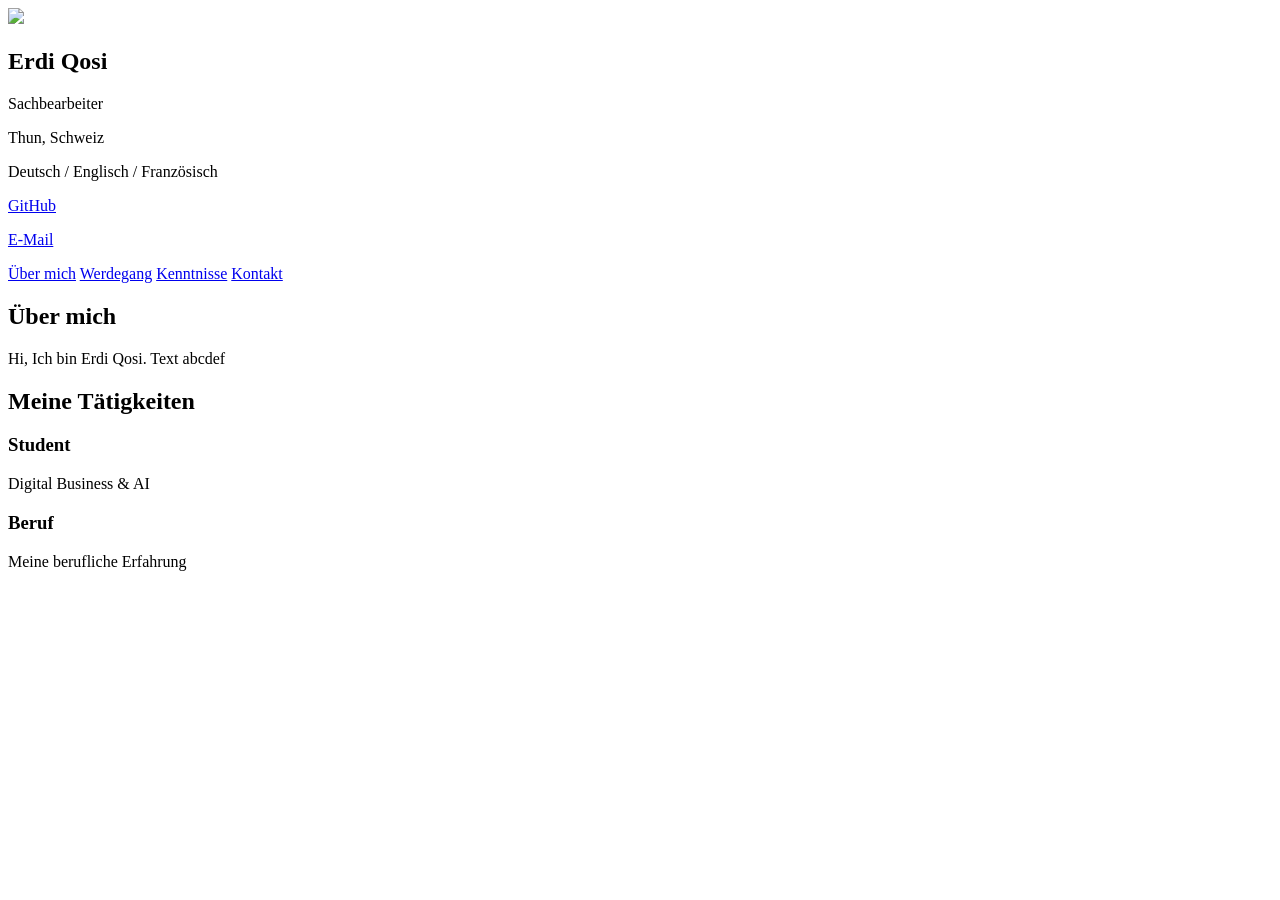
==== index.html @ e4d372a4 "Startseite und Navigation erstellt Erster Entwurf" ====
<!DOCTYPE html>
<html lang="de">
<head>
    <meta charset="UTF-8">
    <meta name="viewport" content="width=device-width, initial-scale=1.0">
    <title>Mein Portfolio</title>
    <link rel="stylesheet" href="css/style.css">
</head>

<body>
    <div class="portfolio-container">
        
        <!--LINKE SEITE-->
        <aside class="sidebar">

        <div class="profile-image">
            <img src="XXXXXX">
        </div>
        <h1>Erdi Qosi</h1>

    <p class="profession">
        Sachbearbeiter
    </p>

    <div class="profile-info">
        <p>Thun, Schweiz</p>
        <p>Deutsch / Englisch / Französisch</p>
        <p>
            <a href="https://github.com/erdiq" target="_blank">GitHub</a>
        </p>
        <p>
            <a href="mailto:erdiqosi@gmail.com">E-Mail</a>
        </p>
    </div>
</aside>

<!--RECHTE SEITE-->
<main class="main-content">

<!--NAVIGATION-->
<nav class="navbar">
    <a href="index.html">Über mich</a>
    <a href="resume.html">Werdegang</a>
    <a href="skills.html">Kenntnisse</a>
    <a href="contact.html">Kontakt</a>
</nav>

<!--ABOUT ME-->
<section class="about">
    <h2>Über mich</h2>
    <div class="title-line"></div>
    <p>
        Hi, Ich bin Erdi Qosi. Text abcdef
    </p>
</section>

<!--WHAT I'M DOING-->
<section class="what-i-do">
    <h2>Meine Tätigkeiten</h2>
    <div class="cards">
        <!--CARD 1-->
        <div class="card">
            <div class="card-icon">
            </div>
            <div>
                <h3>Student</h3>
                <p>
                    Digital Business & AI
                </p>
            </div>
        </div>
        <!--CARD 2-->
        <div class="card">
            <div class="card-icon">
            </div>
            <div>
                <h3>Beruf</h3>
                <p>
                    Meine berufliche Erfahrung
                </p>
            </div>
        </div>
    </div>
</section>
</main>
</div>
</body>
</html>
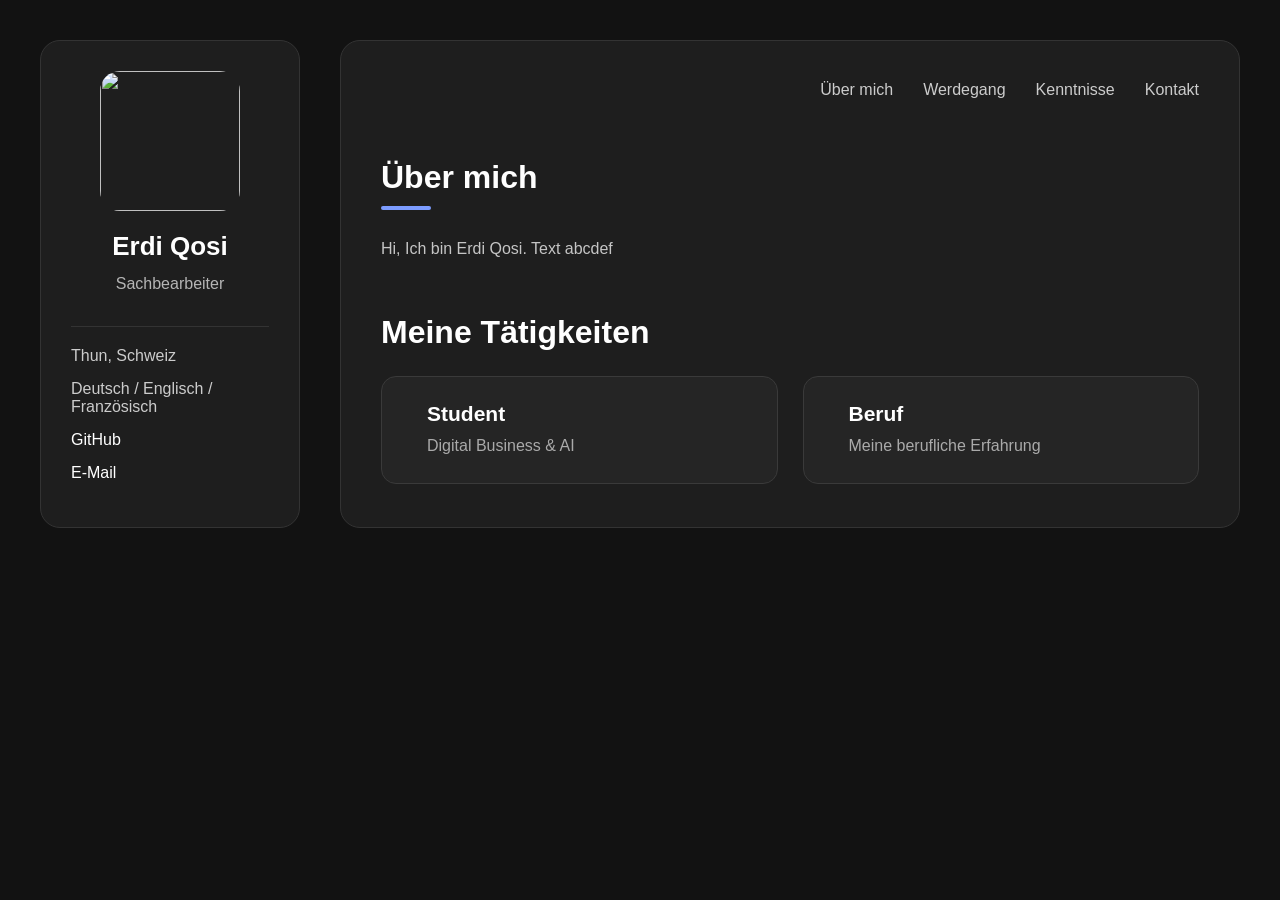
==== commit 4db36285: "Fix stylesheet link in index.html Fehler im Code korrigiert" ====
--- a/index.html
+++ b/index.html
@@ -4,7 +4,7 @@
     <meta charset="UTF-8">
     <meta name="viewport" content="width=device-width, initial-scale=1.0">
     <title>Mein Portfolio</title>
-    <link rel="stylesheet" href="css/style.css">
+    <link rel="stylesheet" href="style.css">
 </head>
 
 <body>
--- a/style.css
+++ b/style.css
@@ -0,0 +1,313 @@
+/* =========================
+   GRUNDEINSTELLUNGEN
+========================= */
+
+* {
+    margin: 0;
+    padding: 0;
+    box-sizing: border-box;
+}
+
+body {
+    font-family: Arial, sans-serif;
+
+    background-color: #121212;
+    color: white;
+
+    min-height: 100vh;
+
+    padding: 40px;
+}
+
+/* =========================
+   GESAMTER CONTAINER
+========================= */
+
+.portfolio-container {
+    max-width: 1200px;
+
+    margin: 0 auto;
+
+    display: grid;
+
+    grid-template-columns: 260px 1fr;
+
+    gap: 40px;
+}
+
+/* =========================
+   SIDEBAR
+========================= */
+
+.sidebar {
+    background-color: #1e1e1e;
+
+    border: 1px solid #333;
+
+    border-radius: 20px;
+
+    padding: 30px;
+
+    text-align: center;
+
+    height: fit-content;
+}
+
+/* Profilbild */
+
+.profile-image img {
+    width: 140px;
+    height: 140px;
+
+    object-fit: cover;
+
+    border-radius: 20px;
+
+    margin-bottom: 20px;
+}
+
+/* Name */
+
+.sidebar h1 {
+    font-size: 26px;
+
+    margin-bottom: 10px;
+}
+
+/* Beruf */
+
+.profession {
+    color: #b5b5b5;
+
+    margin-bottom: 30px;
+
+    line-height: 1.5;
+}
+
+/* Informationen */
+
+.profile-info {
+    text-align: left;
+
+    border-top: 1px solid #333;
+
+    padding-top: 20px;
+}
+
+.profile-info p {
+    margin-bottom: 15px;
+
+    color: #cccccc;
+}
+
+/* Links */
+
+.profile-info a {
+    color: #ffffff;
+
+    text-decoration: none;
+}
+
+.profile-info a:hover {
+    color: #7c9cff;
+}
+
+/* =========================
+   HAUPTBEREICH
+========================= */
+
+.main-content {
+    background-color: #1e1e1e;
+
+    border: 1px solid #333;
+
+    border-radius: 20px;
+
+    padding: 40px;
+}
+
+/* =========================
+   NAVIGATION
+========================= */
+
+.navbar {
+    display: flex;
+
+    justify-content: flex-end;
+
+    gap: 30px;
+
+    margin-bottom: 60px;
+}
+
+.navbar a {
+    color: #cccccc;
+
+    text-decoration: none;
+
+    font-size: 16px;
+
+    transition: 0.3s;
+}
+
+.navbar a:hover {
+    color: #7c9cff;
+}
+
+/* =========================
+   ABOUT
+========================= */
+
+.about h2,
+.what-i-do h2 {
+    font-size: 32px;
+
+    margin-bottom: 10px;
+}
+
+/* Kleine Linie unter Titel */
+
+.title-line {
+    width: 50px;
+
+    height: 4px;
+
+    background-color: #7c9cff;
+
+    border-radius: 10px;
+
+    margin-bottom: 25px;
+}
+
+/* Text */
+
+.about p {
+    color: #c5c5c5;
+
+    line-height: 1.8;
+
+    margin-bottom: 15px;
+
+    max-width: 750px;
+}
+
+/* =========================
+   WHAT I'M DOING
+========================= */
+
+.what-i-do {
+    margin-top: 50px;
+}
+
+/* Karten nebeneinander */
+
+.cards {
+    display: grid;
+
+    grid-template-columns: repeat(2, 1fr);
+
+    gap: 25px;
+
+    margin-top: 25px;
+}
+
+/* Einzelne Karte */
+
+.card {
+    background-color: #252525;
+
+    border: 1px solid #3a3a3a;
+
+    border-radius: 15px;
+
+    padding: 25px;
+
+    display: flex;
+
+    align-items: center;
+
+    gap: 20px;
+
+    transition: 0.3s;
+}
+
+/* Hover Effekt */
+
+.card:hover {
+    transform: translateY(-5px);
+
+    border-color: #7c9cff;
+}
+
+/* Icon */
+
+.card-icon {
+    font-size: 40px;
+}
+
+/* Kartentitel */
+
+.card h3 {
+    font-size: 21px;
+
+    margin-bottom: 8px;
+}
+
+/* Kartentext */
+
+.card p {
+    color: #aaaaaa;
+
+    line-height: 1.5;
+}
+
+/* =========================
+   TABLET
+========================= */
+
+@media (max-width: 900px) {
+
+    .portfolio-container {
+        grid-template-columns: 1fr;
+    }
+
+    .sidebar {
+        width: 100%;
+    }
+
+}
+
+/* =========================
+   HANDY
+========================= */
+
+@media (max-width: 600px) {
+
+    body {
+        padding: 15px;
+    }
+
+    .main-content {
+        padding: 25px;
+    }
+
+    .navbar {
+        flex-wrap: wrap;
+
+        justify-content: center;
+
+        gap: 15px;
+
+        margin-bottom: 40px;
+    }
+
+    .cards {
+        grid-template-columns: 1fr;
+    }
+
+    .about h2,
+    .what-i-do h2 {
+        font-size: 27px;
+    }
+
+}
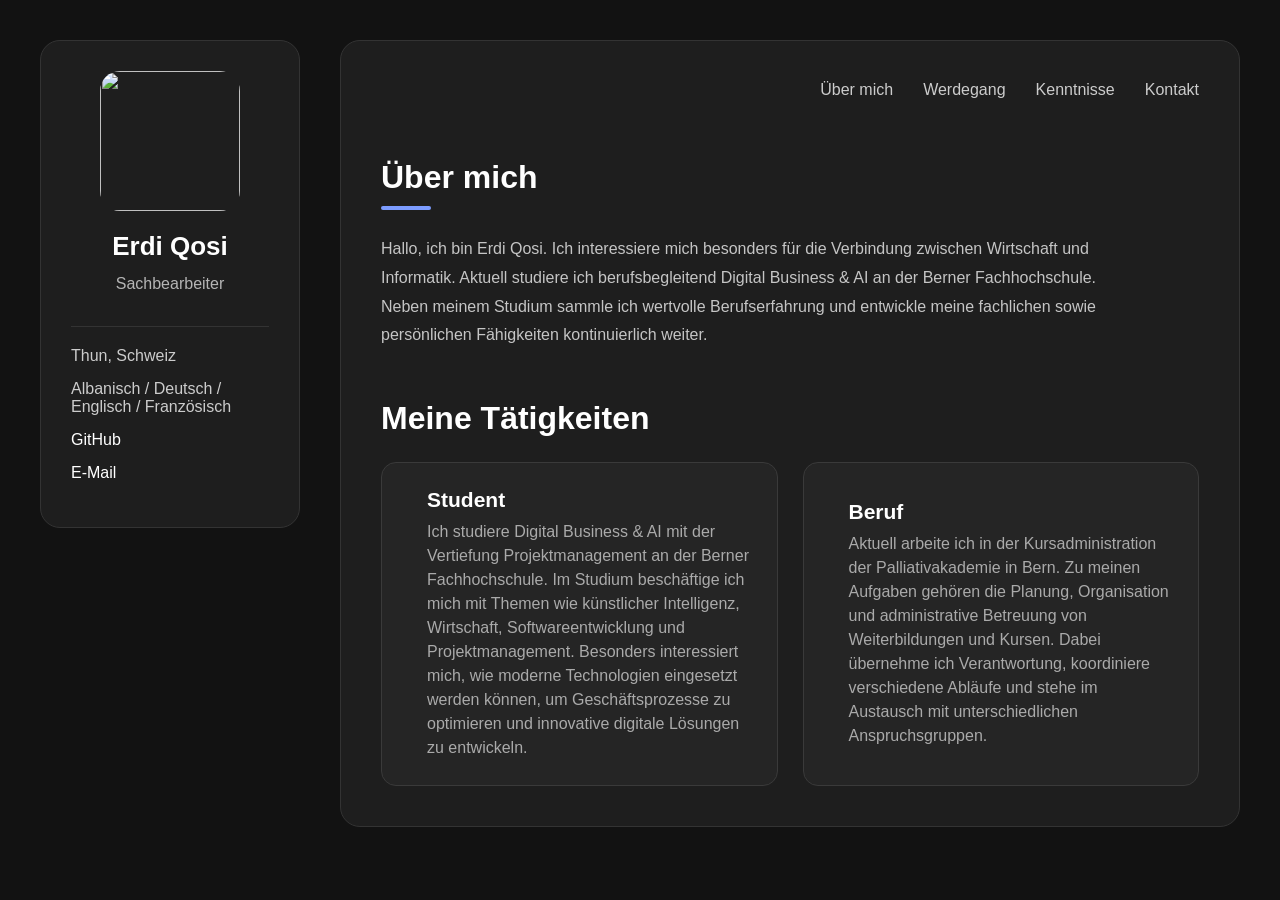
==== commit badb1f7b: "Ergänzung der Seite mit Text" ====
--- a/index.html
+++ b/index.html
@@ -24,7 +24,7 @@
 
     <div class="profile-info">
         <p>Thun, Schweiz</p>
-        <p>Deutsch / Englisch / Französisch</p>
+        <p>Albanisch / Deutsch / Englisch / Französisch</p>
         <p>
             <a href="https://github.com/erdiq" target="_blank">GitHub</a>
         </p>
@@ -50,7 +50,7 @@
     <h2>Über mich</h2>
     <div class="title-line"></div>
     <p>
-        Hi, Ich bin Erdi Qosi. Text abcdef
+        Hallo, ich bin Erdi Qosi. Ich interessiere mich besonders für die Verbindung zwischen Wirtschaft und Informatik. Aktuell studiere ich berufsbegleitend Digital Business & AI an der Berner Fachhochschule. Neben meinem Studium sammle ich wertvolle Berufserfahrung und entwickle meine fachlichen sowie persönlichen Fähigkeiten kontinuierlich weiter.
     </p>
 </section>
 
@@ -65,7 +65,7 @@
             <div>
                 <h3>Student</h3>
                 <p>
-                    Digital Business & AI
+                    Ich studiere Digital Business & AI mit der Vertiefung Projektmanagement an der Berner Fachhochschule. Im Studium beschäftige ich mich mit Themen wie künstlicher Intelligenz, Wirtschaft, Softwareentwicklung und Projektmanagement. Besonders interessiert mich, wie moderne Technologien eingesetzt werden können, um Geschäftsprozesse zu optimieren und innovative digitale Lösungen zu entwickeln.
                 </p>
             </div>
         </div>
@@ -76,7 +76,7 @@
             <div>
                 <h3>Beruf</h3>
                 <p>
-                    Meine berufliche Erfahrung
+                    Aktuell arbeite ich in der Kursadministration der Palliativakademie in Bern. Zu meinen Aufgaben gehören die Planung, Organisation und administrative Betreuung von Weiterbildungen und Kursen. Dabei übernehme ich Verantwortung, koordiniere verschiedene Abläufe und stehe im Austausch mit unterschiedlichen Anspruchsgruppen.
                 </p>
             </div>
         </div>
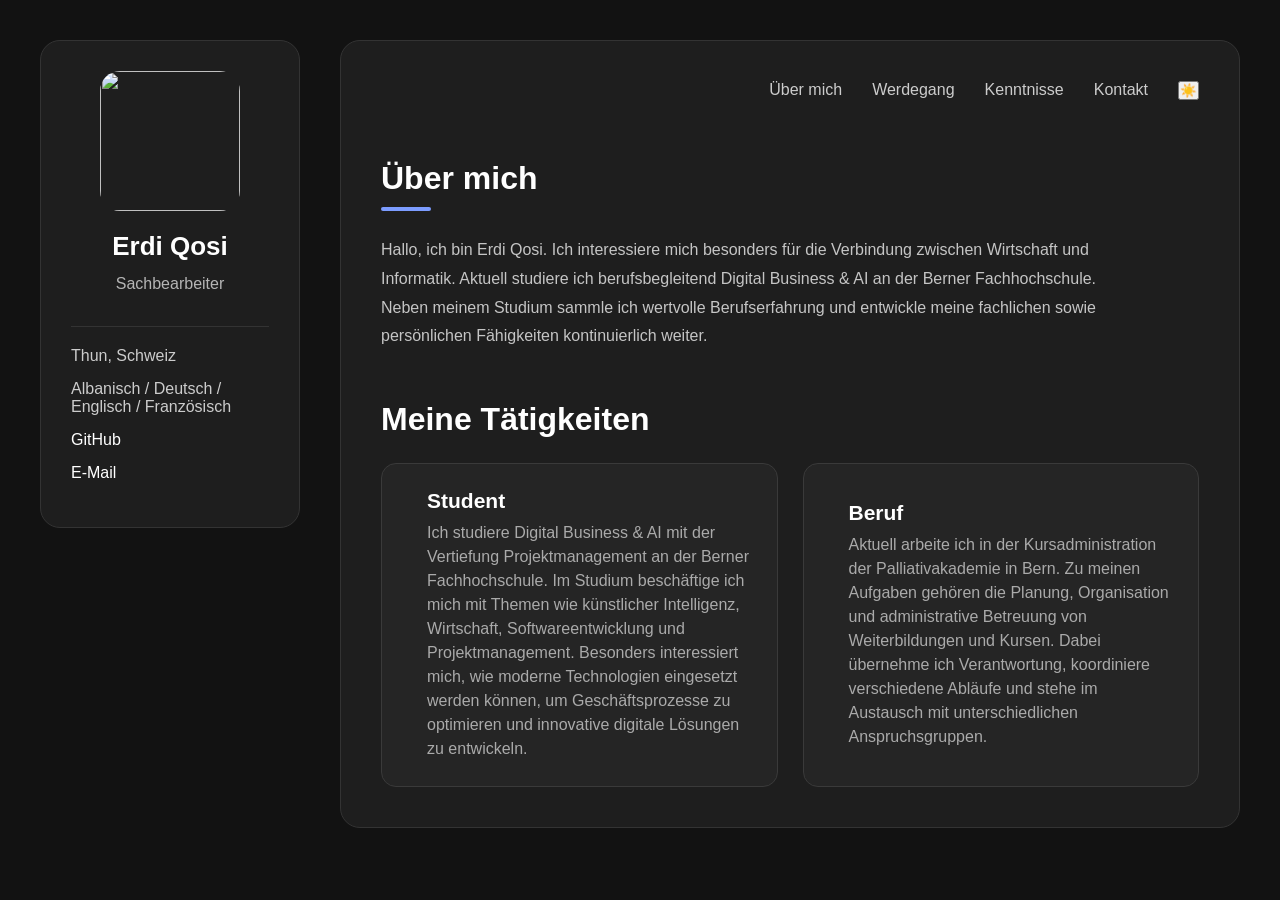
==== commit 02b45576: "Dark- und Light-Mode Button auf Seite ergänzt" ====
--- a/index.html
+++ b/index.html
@@ -39,10 +39,16 @@
 
 <!--NAVIGATION-->
 <nav class="navbar">
+
     <a href="index.html">Über mich</a>
     <a href="resume.html">Werdegang</a>
     <a href="skills.html">Kenntnisse</a>
     <a href="contact.html">Kontakt</a>
+
+    <button id="theme-toggle" class="theme-toggle">
+        ☀️
+    </button>
+
 </nav>
 
 <!--ABOUT ME-->
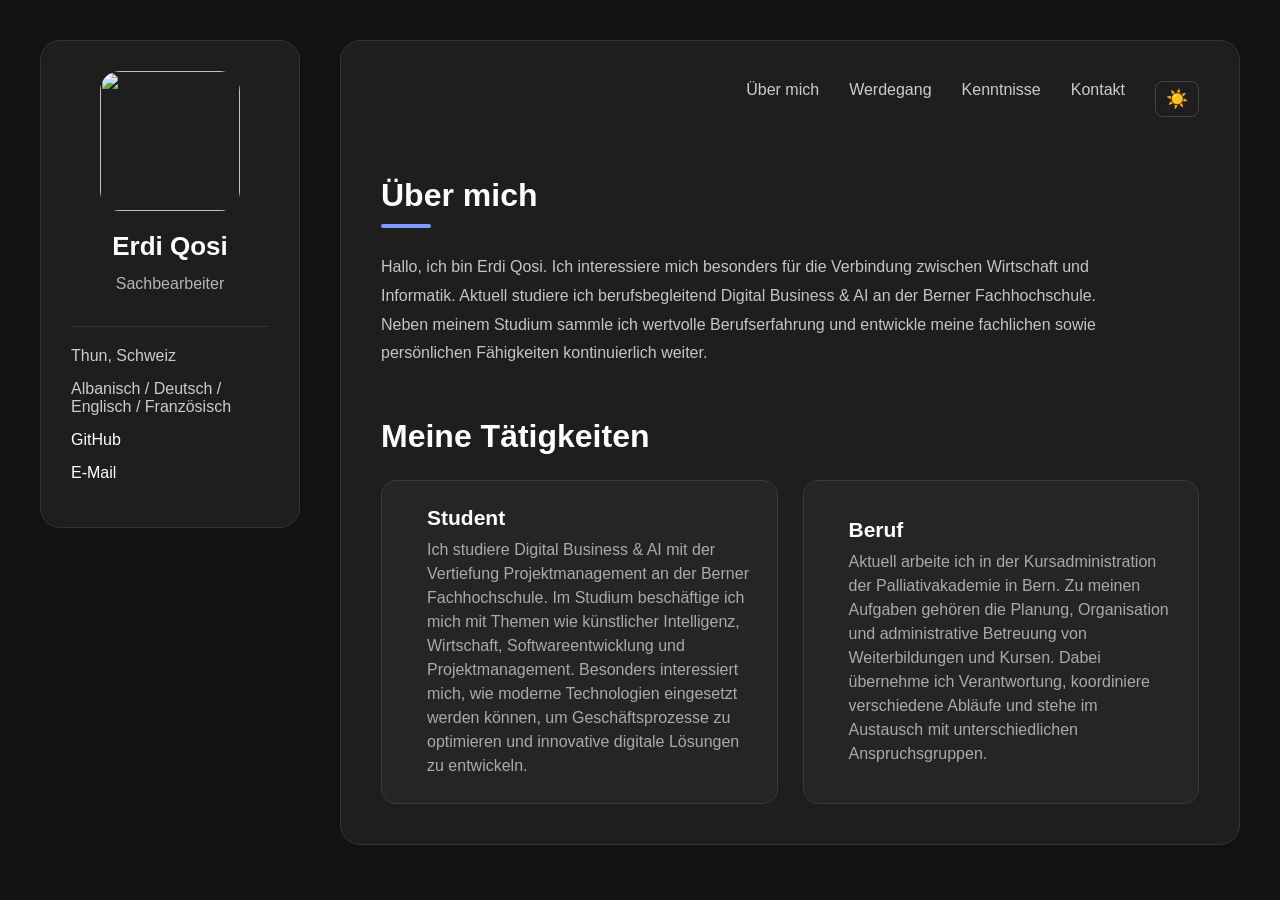
==== commit 3e4c0d7a: "Dark- und Light-Mode Styles auf allen Seiten verknüpft" ====
--- a/index.html
+++ b/index.html
@@ -4,7 +4,10 @@
     <meta charset="UTF-8">
     <meta name="viewport" content="width=device-width, initial-scale=1.0">
     <title>Mein Portfolio</title>
+    
     <link rel="stylesheet" href="style.css">
+    <link rel="stylesheet" href="theme.css">
+    
 </head>
 
 <body>
@@ -49,7 +52,7 @@
         ☀️
     </button>
 
-</nav>
+</nav> 
 
 <!--ABOUT ME-->
 <section class="about">
--- a/theme.css
+++ b/theme.css
@@ -0,0 +1,131 @@
+/* =========================
+   THEME BUTTON
+========================= */
+
+.theme-toggle {
+    background: none;
+    border: 1px solid #444;
+    border-radius: 8px;
+
+    color: white;
+
+    font-size: 18px;
+
+    padding: 6px 10px;
+
+    cursor: pointer;
+
+    transition: 0.3s;
+}
+
+.theme-toggle:hover {
+    border-color: #7c9cff;
+}
+
+
+/* =========================
+   LIGHT MODE
+========================= */
+
+body.light-mode {
+    background-color: #f4f4f4;
+    color: #222222;
+}
+
+
+/* Hauptbereiche */
+
+body.light-mode .sidebar,
+body.light-mode .main-content {
+    background-color: #ffffff;
+    border-color: #dddddd;
+}
+
+
+/* Navigation */
+
+body.light-mode .navbar a {
+    color: #222222;
+}
+
+
+/* normale Texte */
+
+body.light-mode p {
+    color: #555555;
+}
+
+
+/* Überschriften */
+
+body.light-mode h1,
+body.light-mode h2,
+body.light-mode h3,
+body.light-mode h4 {
+    color: #222222;
+}
+
+
+/* Skill- und Tätigkeitskarten */
+
+body.light-mode .card,
+body.light-mode .skill-card,
+body.light-mode .language-card {
+    background-color: #f5f5f5;
+    border-color: #dddddd;
+}
+
+
+/* Skill-Texte */
+
+body.light-mode .skill-card p {
+    color: #222222;
+}
+
+
+/* Werdegang */
+
+body.light-mode .resume-content h4 {
+    color: #222222;
+}
+
+body.light-mode .resume-content p,
+body.light-mode .resume-date {
+    color: #555555;
+}
+
+
+/* Kontaktformular */
+
+body.light-mode .form-group label {
+    color: #333333;
+}
+
+body.light-mode .form-group input,
+body.light-mode .form-group textarea {
+    background-color: #f5f5f5;
+    color: #222222;
+    border-color: #cccccc;
+}
+
+
+/* Fortschrittsbalken */
+
+body.light-mode .language-bar {
+    background-color: #dddddd;
+}
+
+
+/* Sidebar Links */
+
+body.light-mode .profile-info a {
+    color: #222222;
+}
+
+
+/* Theme Button */
+
+body.light-mode .theme-toggle {
+    color: #222222;
+    border-color: #cccccc;
+}
